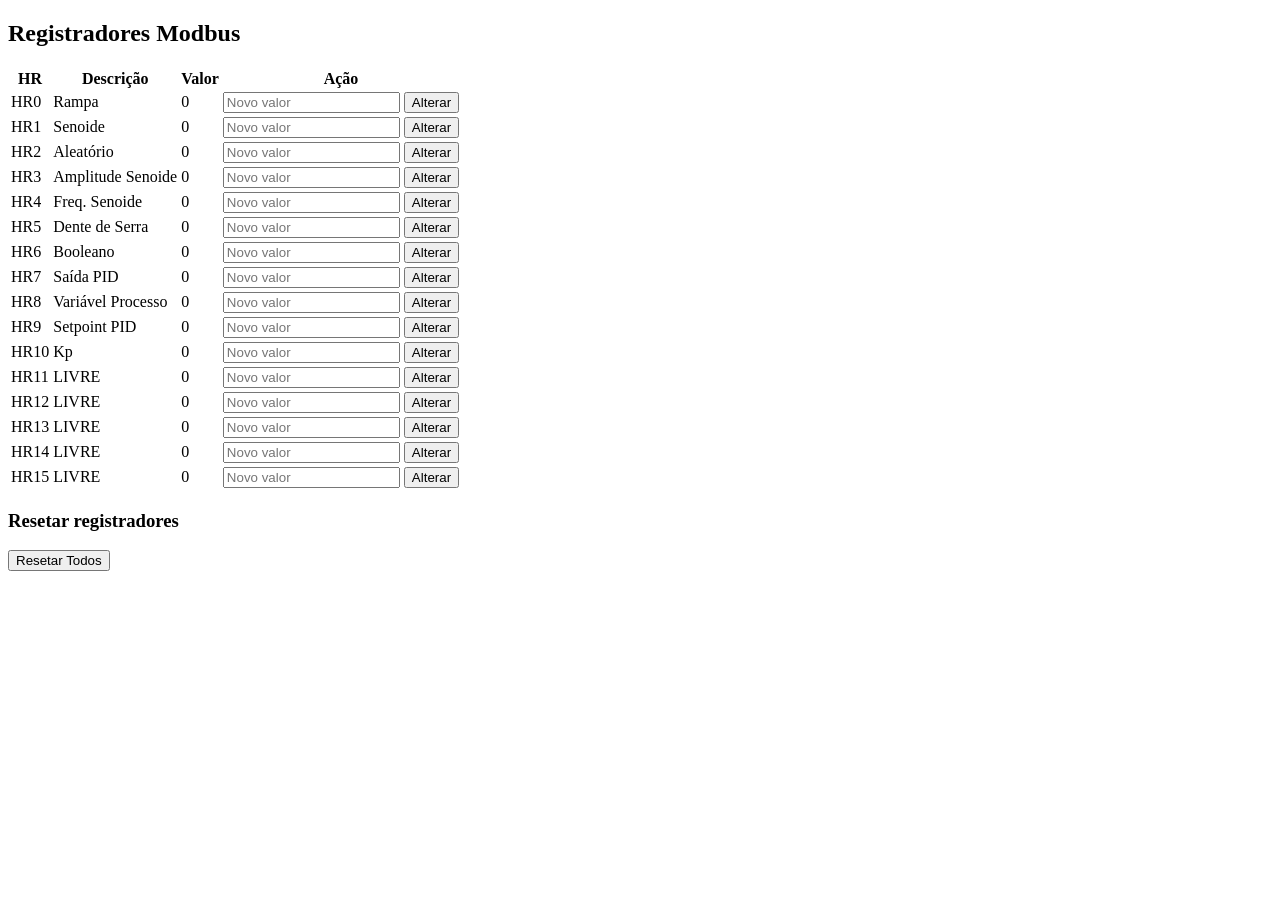
==== templates/index.html @ b43803ee "Atualizações das Imagens e Teste Flask" ====
<!DOCTYPE html>
<html>
<head>
<title>ModWebBus</title>
<script src="https://code.jquery.com/jquery-3.6.0.min.js"></script>
<link rel="stylesheet" href="{{ url_for('static', filename='style.css') }}">
</head>
<body>
<h2>Registradores Modbus</h2>
<table>
<thead>
<tr><th>HR</th><th>Descrição</th><th>Valor</th><th>Ação</th></tr>
</thead>
<tbody id="regs_table">
</tbody>
</table>

<h3>Resetar registradores</h3>
<button onclick="resetRegs()">Resetar Todos</button>

<script>
// Descrições dos registradores
const descricoes = [
    "Rampa",
    "Senoide",
    "Aleatório",
    "Amplitude Senoide",
    "Freq. Senoide",
    "Dente de Serra",
    "Booleano",
    "Saída PID",
    "Variável Processo",
    "Setpoint PID",
    "Kp",
    "LIVRE",
    "LIVRE",
    "LIVRE",
    "LIVRE",
    "LIVRE"
];


function initTable(){
    let html = "";
    for(let i=0;i<descricoes.length;i++){
        html += `<tr id="row${i}">
            <td>HR${i}</td>
            <td>${descricoes[i]}</td>
            <td class="valor">0</td>
            <td>
                <input type="number" id="val${i}" placeholder="Novo valor">
                <button onclick="setReg(${i})">Alterar</button>
            </td>
        </tr>`;
    }
    $("#regs_table").html(html);
}

function updateRegs(){
    $.getJSON("/registradores", function(data){
        for(let i=0;i<data.length;i++){
            $("#row"+i+" .valor").text(data[i]);
        }
    });
}

function setReg(i){
    let val = $("#val"+i).val();
    $.ajax({
        url:"/set_reg",
        type:"POST",
        contentType:"application/json",
        data: JSON.stringify({reg:i,val:val}),
        success: updateRegs
    });
}

function resetRegs(){
    $.post("/reset_regs", {}, updateRegs);
}

// Inicialização
initTable();
setInterval(updateRegs, 1000); // Atualiza a cada 1s
updateRegs();
</script>
</body>
</html>
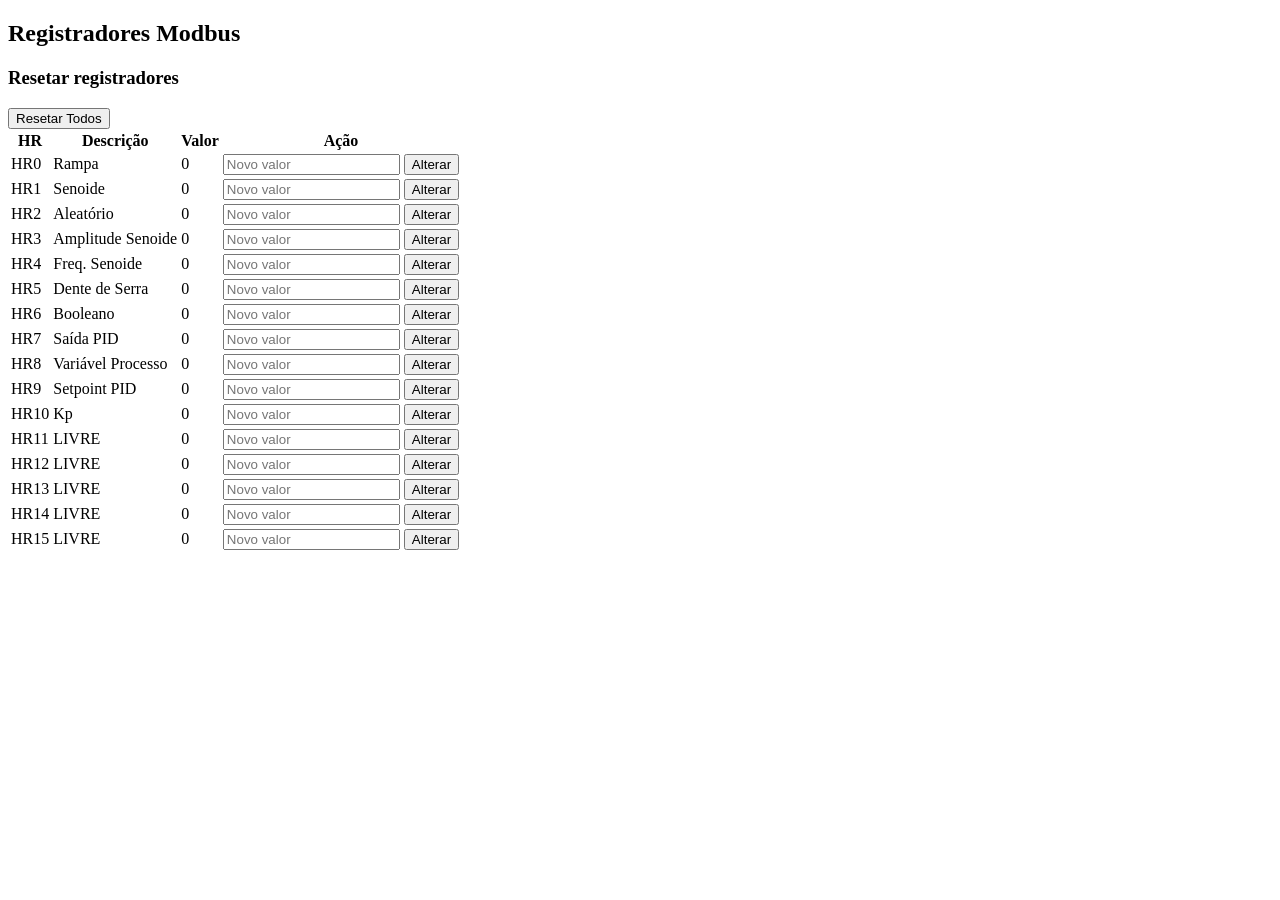
==== commit f2bcbe85: "Primeira Estilização da pagina" ====
--- a/templates/index.html
+++ b/templates/index.html
@@ -8,6 +8,8 @@
 </head>
 <body>
 <h2>Registradores Modbus</h2>
+<h3>Resetar registradores</h3>
+<button onclick="resetRegs()">Resetar Todos</button>
 <table>
 <thead>
 <tr><th>HR</th><th>Descrição</th><th>Valor</th><th>Ação</th></tr>
@@ -16,8 +18,6 @@
 </tbody>
 </table>
 
-<h3>Resetar registradores</h3>
-<button onclick="resetRegs()">Resetar Todos</button>
 
 <script>
 // Descrições dos registradores
@@ -49,7 +49,7 @@
             <td>${descricoes[i]}</td>
             <td class="valor">0</td>
             <td>
-                <input type="number" id="val${i}" placeholder="Novo valor">
+                <input type="number" id="val${i}" placeholder="Novo valor" min="0">
                 <button onclick="setReg(${i})">Alterar</button>
             </td>
         </tr>`;
@@ -82,7 +82,7 @@
 
 // Inicialização
 initTable();
-setInterval(updateRegs, 1000); // Atualiza a cada 1s
+setInterval(updateRegs, 1000); 
 updateRegs();
 </script>
 </body>
